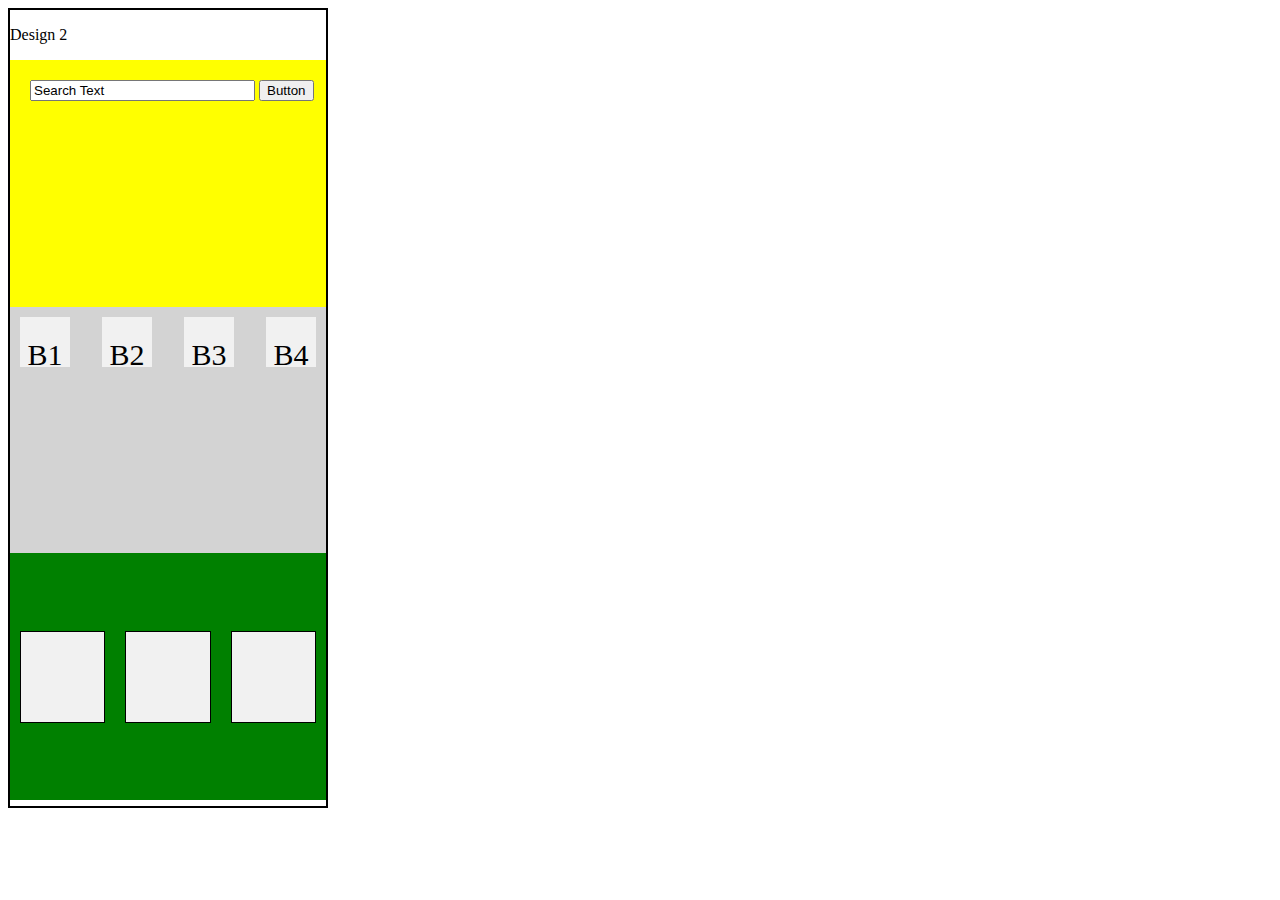
==== task-4.htm @ 16887d39 "done" ====
<html>
    <head>
<style>
    #mainbox{
        
        flex-wrap: wrap;
        height: 90%;
        width: 25%;
        border: 2px solid black;
    }
    .a1{
        margin-top: 20px;
        margin-left: 20px;
        
    }
    
     
    #box1{
        height: 31%;
        flex: 100%;
        background-color: yellow;
        
    }

    #box2{
        display: flex;
        height:31%;
        justify-content: space-between;
        flex: 100%;
        background-color: lightgrey;
        
    }
    #d1{
        background-color: #f1f1f1;
  width: 50px;
  height: 50px;
  margin: 10px; 
  text-align: center;
  line-height: 75px;
  font-size: 30px;
  align-items: flex-start;
}
#d2{
        background-color: #f1f1f1;
  width: 50px;
  height: 50px;
  margin: 10px; 
  text-align: center;
  line-height: 75px;
  font-size: 30px;
  align-items: flex-end;
}
#d3{
        background-color: #f1f1f1;
  width: 50px;
  height: 50px;
  margin: 10px; 
  text-align: center;
  line-height: 75px;
  font-size: 30px;
  align-items: flex-start;
}
#d4{
        background-color: #f1f1f1;
  width: 50px;
  height: 50px;
  margin: 10px; 
  text-align: center;
  line-height: 75px;
  font-size: 30px;
  align-items: flex-end;
}
    

    #box3{
        display: flex;
        flex: 100%;
        height: 31%;
        justify-content: center;
  align-items: center;
        background-color: green;
    }
    #c1{
        background-color: #f1f1f1;
  margin: 10px;
  padding: 20px;
  height: 50px;
  width: 50px;
  border: 1px solid black;
    }
</style>
    </head>
    <body>
        <div id="mainbox">
            <p>Design 2</p>
            <div id="box1">
                <input type="text" value="Search Text" placeholder="Search Text" class="a1" size="25px">
                <button class="a2">Button</button>
            </div>
            <div id="box2">
                <div id="d1">B1</div>
                <div id="d2">B2</div>
                <div id="d3">B3</div>
                <div id="d4">B4</div>
            </div>
            <div id="box3">
                <div id="c1"></div>
                <div id="c1"></div>
                <div id="c1"></div>
            </div>
        </div>
    </body>
</html>
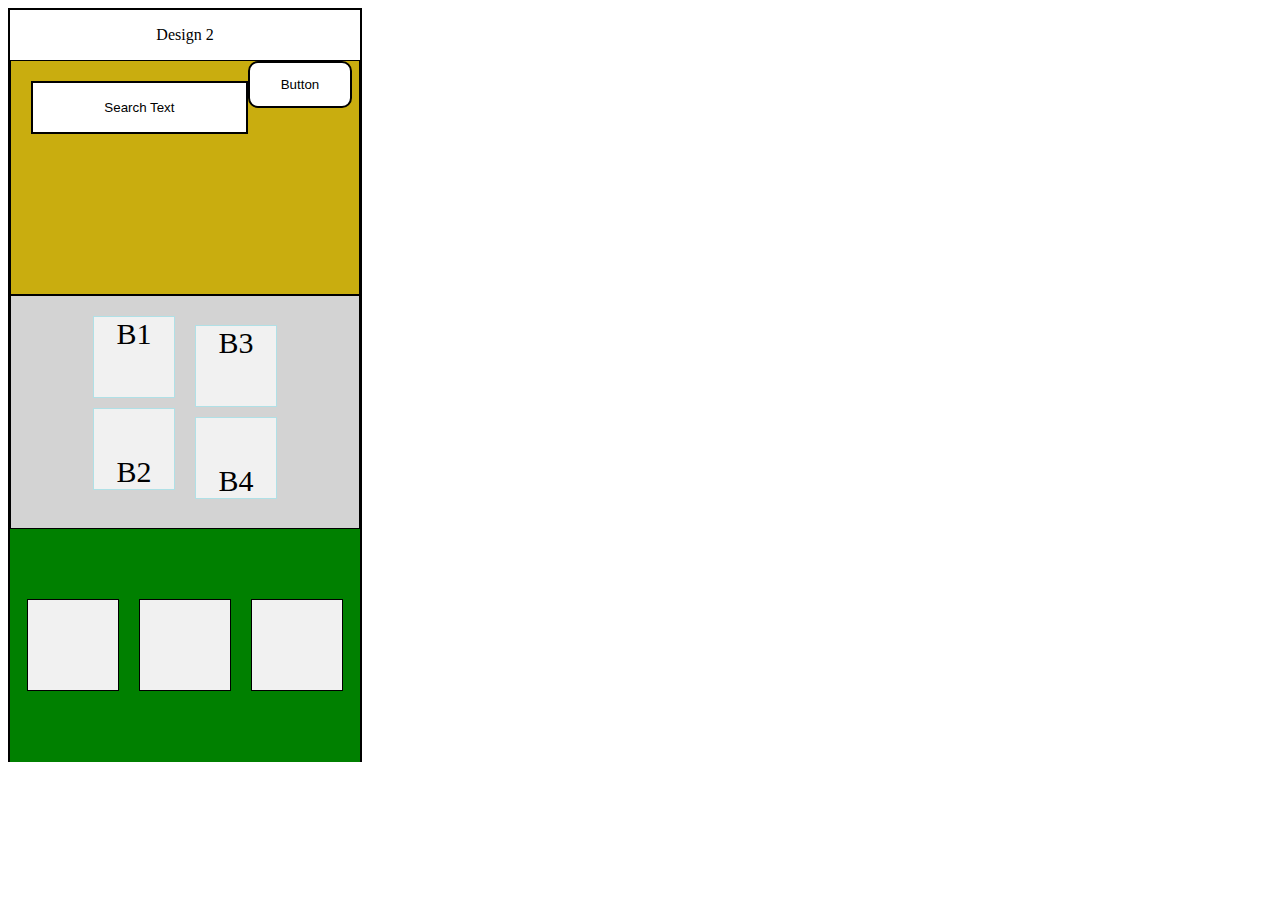
==== commit cee280fb: "done" ====
--- a/task-4.htm
+++ b/task-4.htm
@@ -1,107 +1,28 @@
+<!DOCTYPE html>
 <html>
     <head>
-<style>
-    #mainbox{
-        
-        flex-wrap: wrap;
-        height: 90%;
-        width: 25%;
-        border: 2px solid black;
-    }
-    .a1{
-        margin-top: 20px;
-        margin-left: 20px;
-        
-    }
-    
-     
-    #box1{
-        height: 31%;
-        flex: 100%;
-        background-color: yellow;
-        
-    }
-
-    #box2{
-        display: flex;
-        height:31%;
-        justify-content: space-between;
-        flex: 100%;
-        background-color: lightgrey;
-        
-    }
-    #d1{
-        background-color: #f1f1f1;
-  width: 50px;
-  height: 50px;
-  margin: 10px; 
-  text-align: center;
-  line-height: 75px;
-  font-size: 30px;
-  align-items: flex-start;
-}
-#d2{
-        background-color: #f1f1f1;
-  width: 50px;
-  height: 50px;
-  margin: 10px; 
-  text-align: center;
-  line-height: 75px;
-  font-size: 30px;
-  align-items: flex-end;
-}
-#d3{
-        background-color: #f1f1f1;
-  width: 50px;
-  height: 50px;
-  margin: 10px; 
-  text-align: center;
-  line-height: 75px;
-  font-size: 30px;
-  align-items: flex-start;
-}
-#d4{
-        background-color: #f1f1f1;
-  width: 50px;
-  height: 50px;
-  margin: 10px; 
-  text-align: center;
-  line-height: 75px;
-  font-size: 30px;
-  align-items: flex-end;
-}
-    
-
-    #box3{
-        display: flex;
-        flex: 100%;
-        height: 31%;
-        justify-content: center;
-  align-items: center;
-        background-color: green;
-    }
-    #c1{
-        background-color: #f1f1f1;
-  margin: 10px;
-  padding: 20px;
-  height: 50px;
-  width: 50px;
-  border: 1px solid black;
-    }
-</style>
-    </head>
+        <link rel="stylesheet" type="text/css" href="task4css.css">
+    </head>  
     <body>
         <div id="mainbox">
-            <p>Design 2</p>
+            <p style="text-align: center;">Design 2</p>
             <div id="box1">
-                <input type="text" value="Search Text" placeholder="Search Text" class="a1" size="25px">
-                <button class="a2">Button</button>
+                <input type="text" value="Search Text" placeholder="Search Text" id="a1">
+                <button id="a2">Button</button>
+                
             </div>
             <div id="box2">
+            <div>
+                
                 <div id="d1">B1</div>
-                <div id="d2">B2</div>
+               
+                <div id="d2">B2</div><br>
+            </div>
+            
+            <div>  
                 <div id="d3">B3</div>
                 <div id="d4">B4</div>
+            </div>
             </div>
             <div id="box3">
                 <div id="c1"></div>
--- a/task4css.css
+++ b/task4css.css
@@ -0,0 +1,102 @@
+#mainbox{
+    flex-wrap: wrap;
+    height: 750px;
+    width: 350px;
+    border: 2px solid black;
+}
+#a1{
+    float: left;
+    margin-top: 20px;
+    margin-left: 20px;
+    width: 60%;
+    height: 20%; 
+    border: 2px solid black; 
+    text-align: center;"
+    
+}
+#a2{
+    float: left;
+    width: 30%; 
+    height: 20%; 
+    border-radius: 10px; 
+    background-color: white; 
+    border: 2px solid black;
+}
+ 
+#box1{
+    display: flex;
+    height: 31%;
+    background-color: rgb(201, 173, 15);
+    border: 1px solid black;
+}
+
+
+#box2{
+    display: flex;
+    flex-direction: row;
+    height:31%;
+    justify-content: center   ;
+    align-items: center;
+    background-color: lightgrey;
+    border: 1px solid black;
+    align-content: space-around;
+}
+#d1{
+    background-color: #f1f1f1;
+width: 80px;
+height: 80px;
+margin: 10px;
+text-align: center;
+font-size: 30px;
+
+border: 1px solid powderblue;
+}
+#d2{
+    background-color: #f1f1f1;
+width: 80px;
+height: 80px;
+margin: 10px;
+text-align: center;
+font-size: 30px;
+align-content: flex-end;
+border: 1px solid powderblue;
+}
+#d3{
+    background-color: #f1f1f1;
+width: 80px;
+height: 80px;
+margin: 10px;
+text-align: center;
+font-size: 30px;
+
+border: 1px solid powderblue;
+}
+#d4{
+    background-color: #f1f1f1;
+width: 80px;
+height: 80px;
+margin: 10px;
+text-align: center;
+font-size: 30px;
+align-content: flex-end;
+border: 1px solid powderblue;
+}
+
+
+
+#box3{
+    display: flex;
+    
+    height: 31%;
+    justify-content: center;
+align-items: center;
+    background-color: green;
+}
+#c1{
+    background-color: #f1f1f1;
+margin: 10px;
+padding: 20px;
+height: 50px;
+width: 50px;
+border: 1px solid black;
+}